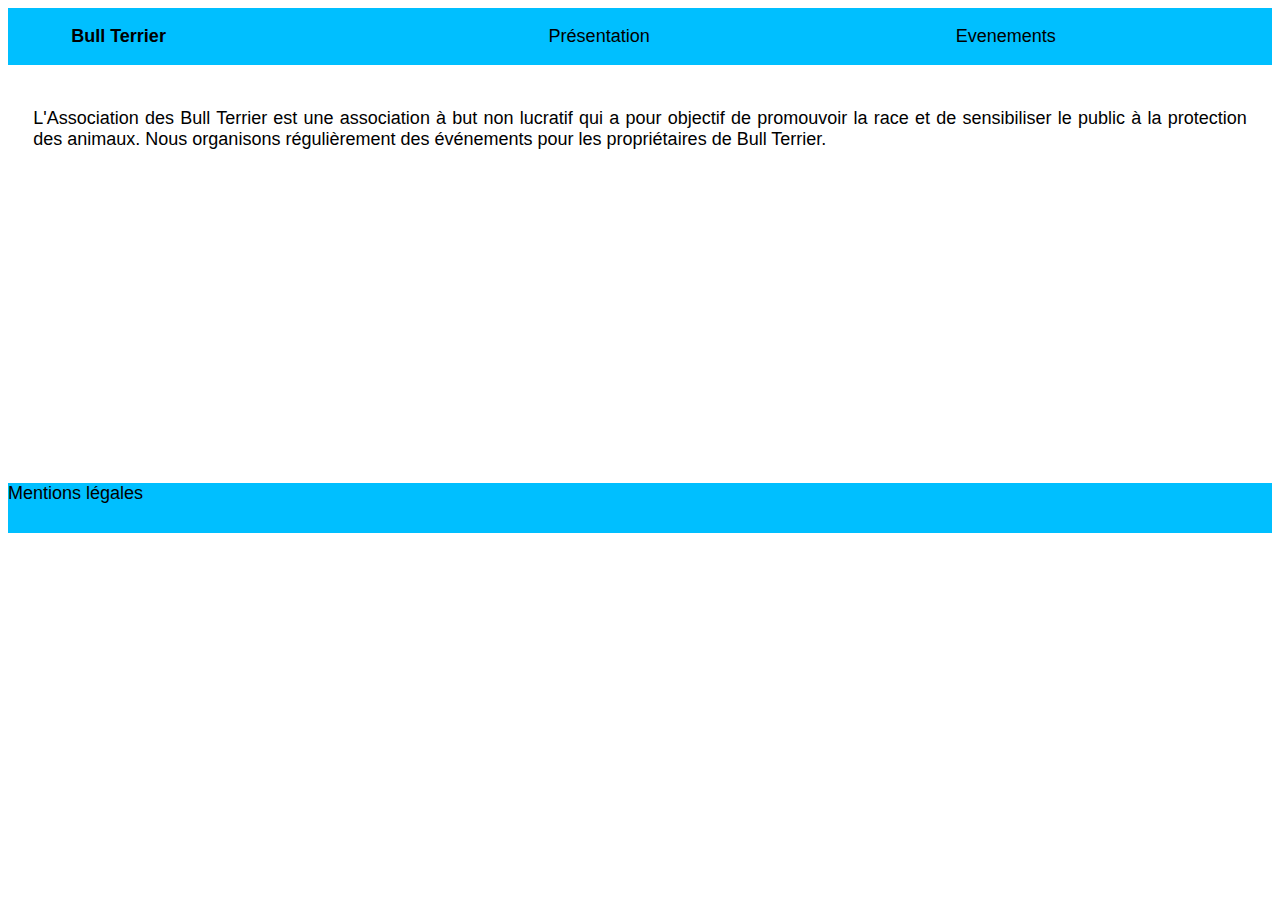
==== index.html @ 34060ca5 "Add files via upload" ====
<!DOCTYPE html>
<html lang="en">
<head>
    <meta charset="UTF-8">
    <meta http-equiv="X-UA-Compatible" content="IE=edge">
    <meta name="viewport" content="width=device-width, initial-scale=1.0">
    <link rel="stylesheet" href="styles/style.css">
    <title>Association des Bull Terrier</title>
</head>

<body>
    <header>
        <h1 id="nomasso">Bull Terrier</h1>
        <nav>
            <ul>
                <li>Présentation</li>
                 <li>Evenements</li>
            </ul>
        </nav>
    </header>

    <section id="presentation">
        <article>
            <p>
               L'Association des Bull Terrier est une association à but non lucratif qui a pour objectif de promouvoir la race et de sensibiliser le public à la protection des animaux. Nous organisons régulièrement des événements pour les propriétaires de Bull Terrier. 
            </p>
        </article>
    </section>

    
    <footer>
        <p>Mentions légales</p>
    </footer>

</body>

</html>
---- styles/style.css ----
* {
    font-family:Verdana, Geneva, Tahoma, sans-serif, Popins;
    font-size: large;
}

header {
    display: flex;
    padding: 0% 5% 0% 5%;
    flex-direction: row;
    justify-content: space-between;
    align-items: center;
    background-color: deepskyblue;

}

nav {
    width: 75%;
}

nav ul {
    display: flex;
    flex-direction: row;
    justify-content: space-around;
    list-style: none;
}

#presentation {
    height: 400px;
    display: flex;
}


article {
    padding: 0% 2% 0% 2%;
    text-align: justify;
    margin: 2% 0% 2% 0%;
}

footer {
    background-color: deepskyblue;
    height: 50px;
    
}
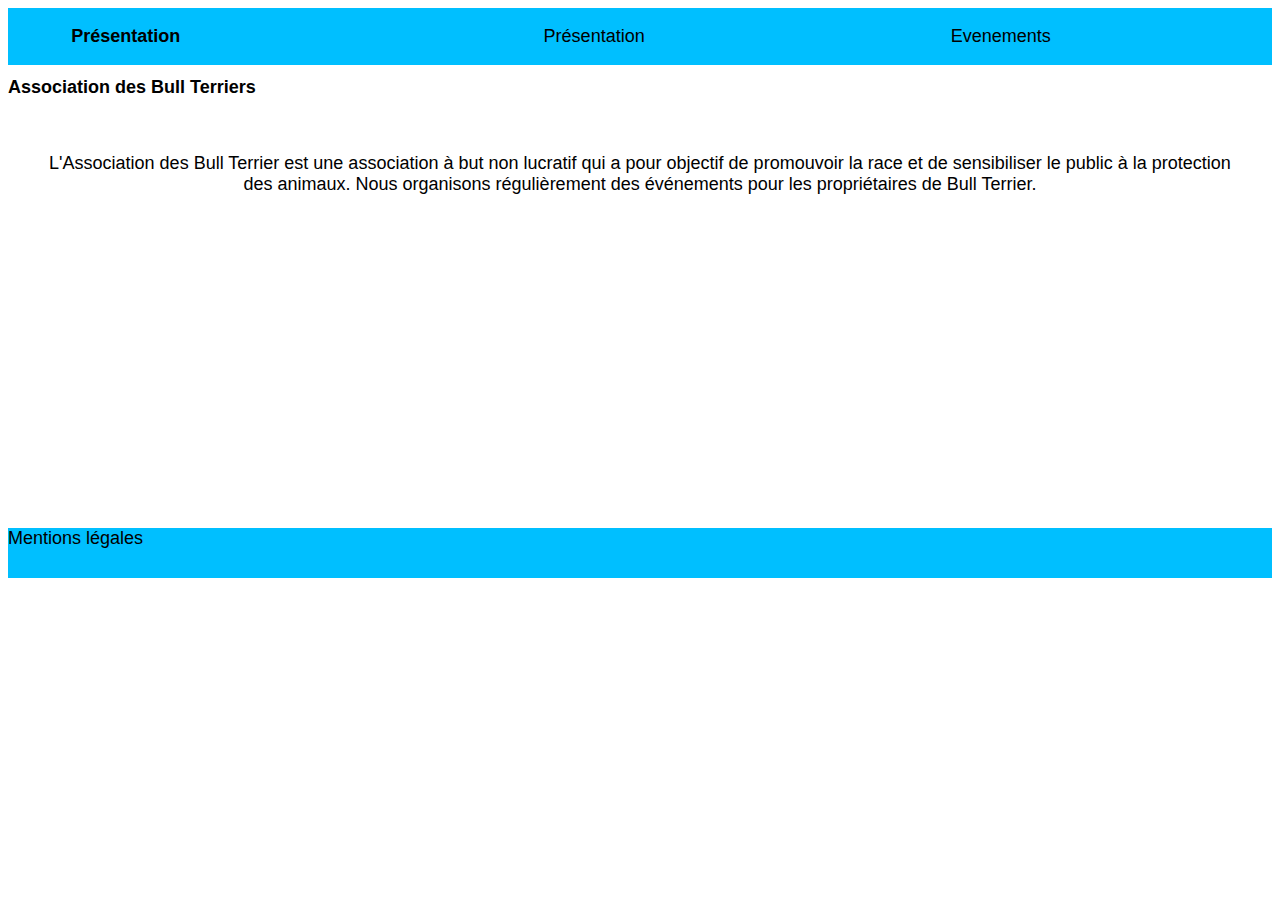
==== commit ed813b38: "Add files via upload" ====
--- a/index.html
+++ b/index.html
@@ -1,5 +1,5 @@
 <!DOCTYPE html>
-<html lang="en">
+<html lang="fr">
 <head>
     <meta charset="UTF-8">
     <meta http-equiv="X-UA-Compatible" content="IE=edge">
@@ -10,15 +10,15 @@
 
 <body>
     <header>
-        <h1 id="nomasso">Bull Terrier</h1>
+        <h1>Présentation</h1>
         <nav>
             <ul>
                 <li>Présentation</li>
-                 <li>Evenements</li>
+                 <li><a href="evenements.html">Evenements</a></li>
             </ul>
         </nav>
     </header>
-
+    <h1 class="nomasso">Association des Bull Terriers</h1>
     <section id="presentation">
         <article>
             <p>
--- a/styles/style.css
+++ b/styles/style.css
@@ -32,7 +32,7 @@
 
 article {
     padding: 0% 2% 0% 2%;
-    text-align: justify;
+    text-align: center;
     margin: 2% 0% 2% 0%;
 }
 
@@ -40,4 +40,27 @@
     background-color: deepskyblue;
     height: 50px;
     
+}
+
+a {
+    color: black;
+    text-decoration: none;
+}
+
+nav ul li a {
+    padding: 10px;
+}
+
+nav ul li a:hover {
+    background-color: deepskyblue;
+    color: none;
+}
+
+article a {
+    color: deepskyblue;
+    text-decoration: none;
+}
+
+.nomasso {
+    align-items: center;
 }